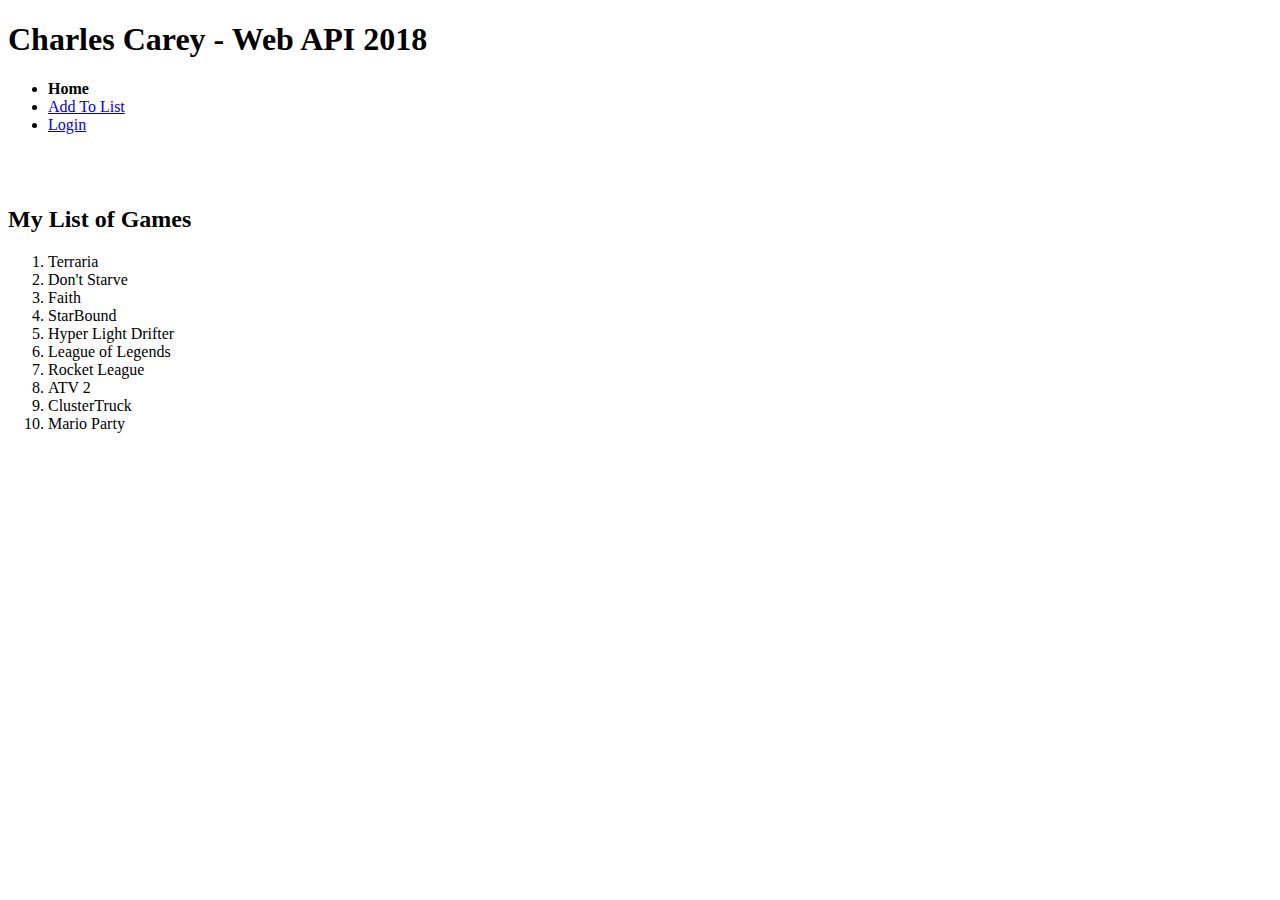
==== src/views/index.html @ ac7225c6 "Initial commit of website" ====
<!DOCTYPE html>
<html lang="en-US"> 

	<head>
		<title>Charles Carey</title>
		<h1>Charles Carey - Web API 2018</h1>
		
		<nav>
			<ul>
				<li><strong>Home</strong></li>
				<li><a href="add.html">Add To List</a></li>
				<li><a href="login.html">Login</a></li>
			</ul>
		</nav>
	</head>
	
	<body>
		<br>
		<br>
		<h2>My List of Games</h2>
		<ol>
			<li>Terraria</li>
			<li>Don't Starve</li>
			<li>Faith</li>
			<li>StarBound</li>
			<li>Hyper Light Drifter</li>
			<li>League of Legends</li>
			<li>Rocket League</li>
			<li>ATV 2</li>
			<li>ClusterTruck</li>
			<li>Mario Party</li>
			
		</ol>
	</body>
	
</html>
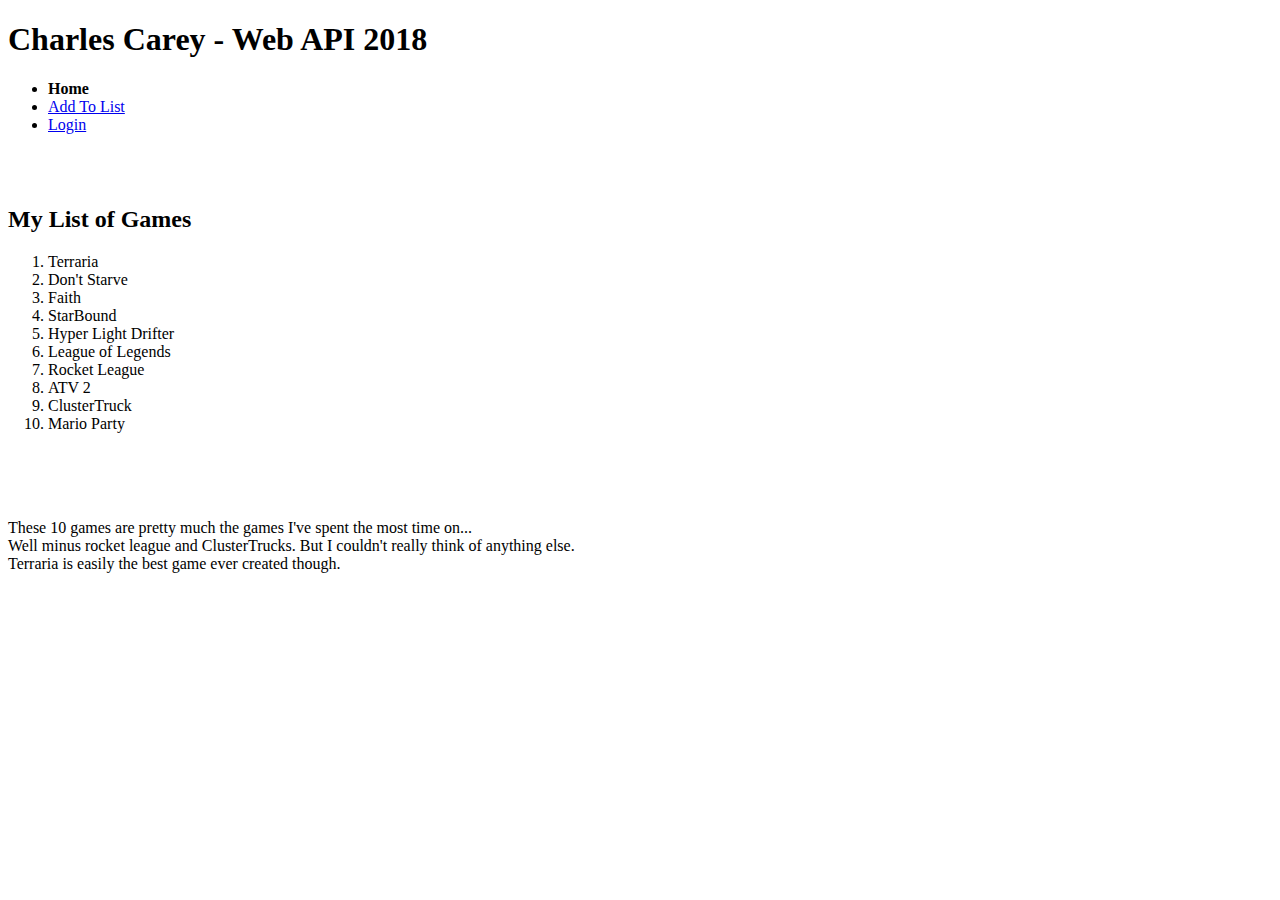
==== commit 089042ed: "Final commit" ====
--- a/src/views/index.html
+++ b/src/views/index.html
@@ -31,6 +31,15 @@
 			<li>Mario Party</li>
 			
 		</ol>
+
+
+		<br>
+		<br>
+		<br>
+
+		<p>These 10 games are pretty much the games I've spent the most time on... <br> Well minus rocket league and ClusterTrucks.
+			But I couldn't really think of anything else. <br>Terraria is easily the best game ever created though. 
+		</p>
 	</body>
 	
 </html>